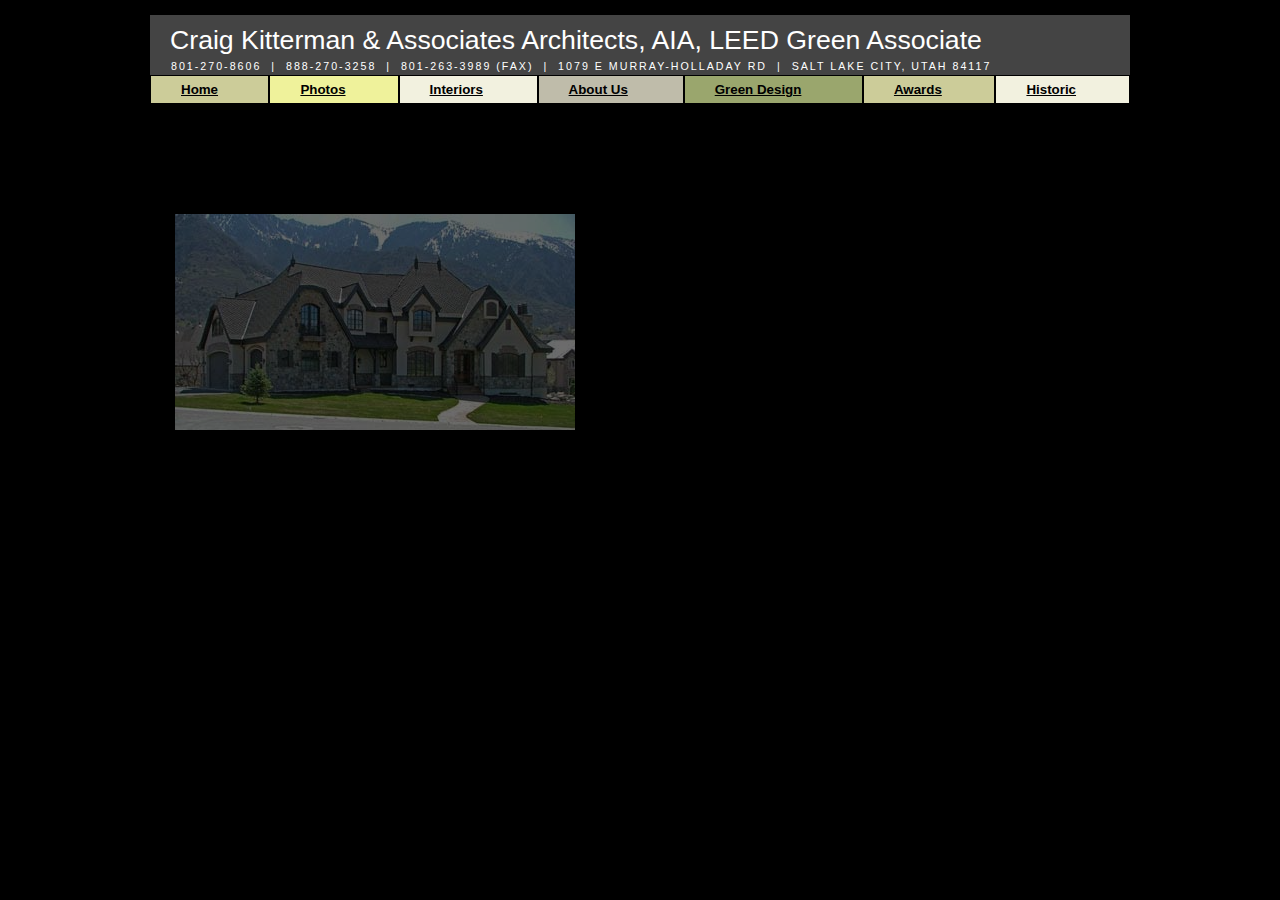
==== index.html @ e585fe9a "init" ====
<html>
<head>
    <title>Utah Architect, Craig Kitterman & Associates Architects AIA, Custom Homes, Salt Lake City, Park City, Utah</title>
    <meta name='description' content='Utah custom architectural services in Salt Lake City, Park City, and Heber, UT.  Residential new construction, renovation, and remodel design, specializing in green architecture and sustainable design.'>
    <meta name='keywords' content='Utah, Architect, Craig Kitterman, Salt Lake City, Park City, UT, custom homes, custom architecture, remodel, AIA, green, sustainable'>
    <link rel='stylesheet' type='text/css' href='architect-utah.css'>
</head>
<body>
<div id='container'>

    <div id="header" onclick="location.href = '/'">
        Craig Kitterman & Associates Architects, AIA, LEED Green Associate
        <div id="contact-line">
            801-270-8606 &nbsp;|&nbsp 888-270-3258 &nbsp;|&nbsp 801-263-3989 (fax) &nbsp;|&nbsp 1079 E Murray-Holladay Rd &nbsp;|&nbsp; Salt Lake City, Utah 84117
        </div>
    </div>

    <div id="nav">
        <table width="100%" cellpadding="0" cellspacing="0">
            <tr>
                <td class="tan" onclick="location.href = 'index.html'"><a href="index.html">Home</a></td>
                <td class="yellow" onclick="location.href = 'portfolio.html'"><a href="portfolio.html">Photos</a></td>
                <td class="cream" onclick="location.href = 'interior.html'"><a href="interior.html">Interiors</a></td>
                <td class="lgrey" onclick="location.href = 'about.html'"><a href="about.html">About&nbsp;Us</a></td>
                <td class="olive" onclick="location.href = 'green-architecture.html'"><a href="green-architecture.html">Green&nbsp;Design</a></td>
                <td class="tan" onclick="location.href = 'awards.html'"><a href="awards.html">Awards</a></td>
                <td class="cream" onclick="location.href = 'historic.html'"><a href="historic.html">Historic</a></td>
            </tr>
        </table>
    </div>

    <div id='content'>

        <noscript>
            <div style='font-size: 20px; margin: 30px 0 30px 0;'>
                Please <a href='http://support.microsoft.com/gp/howtoscript'>Enable JavaScript</a> to view the rich content on this website.
            </div>
            <p>
                Craig Kitterman and Associates Architects is a full service architectural firm established in 1981.
                Our office is located in Salt Lake City, Utah, and we serve clients in the greater Wasatch Front area, including Park City, Heber, Provo, Ogden,
                as well as clients located out of state.
            </p>
            <p>
                We specialize in providing award-winning custom architectural services for our clients.
            </p>
            <p>
                Our services include:
            <ul>
                <li>Custom residential home design (construction documents, renderings, 3D models)</li>
                <li>Green architecture / Sustainable design</li>
                <li>Remodels and Renovations</li>
                <li>Light commercial design</li>
                <li>Pool houses, cottages, and playhouses</li>
            </ul>
            </p>
            <p>
                In addition, we are affiliated with local professionals for:
            <ul>
                <li>Structural and Civil Engineering</li>
                <li>Landscape design</li>
                <li>Interior design</li>
            </ul>
            </p>
            <p>
                Contact us at:
            </p>
            <p>
            </p>
        </noscript>
        <img id='loading' src="images/ajax-loader.gif"/>
        <img id='c1' src='images/architect-midway-utah.jpg' width='400' height='216'/>
        <img id='c2' src='images/architect-heber-utah.jpg' width='350' height='243'/>
        <img id='c3' src='images/architect-ut.jpg' width='400' height='216'/>
        <img id='c4' src='images/architect-slc.jpg' width='350' height='255'/>
        <img id='c5' src='images/architect-park-city.jpg' width='350' height='261'/>
        <img id='c6' src='images/architect-utah.jpg' width='350' height='263'/>
        <img id='c7' src='images/utah-architect.jpg' width='350' height='264'/>
        <div id='main'>
            <div>
                Craig Kitterman and Associates Architects is a full service architectural firm established in 1981.
                Our office is located in Salt Lake City, Utah, and we serve clients in the greater Wasatch Front area, including Park City, Heber, Provo, Ogden,
                as well as clients located out of state.
            </div>
            <br/>
            <div id='info'>
                We specialize in providing award-winning custom architectural services for our clients.
            </div>
            <div id='services' style='margin-top: 20px'>
                Our services include:
                <ul>
                    <li>Custom residential home design (construction documents, renderings, 3D models)</li>
                    <li>Green architecture / Sustainable design</li>
                    <li>Remodels and Renovations</li>
                    <li>Light commercial design</li>
                    <li>Pool houses, cottages, and playhouses</li>
                </ul>
            </div>
            <div id='services2'>
                In addition, we are affiliated with local professionals for:
                <ul>
                    <li>Structural and Civil Engineering</li>
                    <li>Landscape design</li>
                    <li>Interior design</li>
                </ul>
            </div>
            <div id='location'>
                Contact us at:
            </div>
            <div id='address' style='margin-top: 20px'>
                <p>
                    1079 E Murray-Holladay Rd.<br/>
                    Salt Lake City, Utah 84117<br/>
                    801-270-8606 . 888-270-3258 . 801-263-3989 (fax)                        </p>
            </div>
        </div>
    </div>
</div>
<script src='scripts/jquery-1.9.1.min.js'></script>
<script src='architect-utah.js'></script>
<script type='text/javascript'>
    $(document).ready(function(){
        show1();
    });
</script>
<script type="text/javascript">
    var gaJsHost = (("https:" == document.location.protocol) ? "https://ssl." : "http://www.");
    document.write(unescape("%3Cscript src='" + gaJsHost + "google-analytics.com/ga.js' type='text/javascript'%3E%3C/script%3E"));
</script>
<script type="text/javascript">
    try {
        var pageTracker = _gat._getTracker("UA-7363561-1");
        pageTracker._trackPageview();
    } catch(err) {}</script>
</body>
</html>
---- architect-utah.css ----
body {
    text-align: center;
    background-color:#000000;
    color: #FFFFFF;
    font-family: "Helvetica", "Arial", "Trebuchet MS", "Lucida Sans";
    font-size: 13pt;
    overflow: scroll;
}
a:hover {
    color: #FFFFFF;
}
a {
    color: #67a;
}
#loading {
    margin: 100px 400px 400px 400px;
}
#container {
    margin-top: 15px;
    margin-bottom: 15px;
    margin-left: auto;
    margin-right: auto;
    width: 980px;
    text-align: left;
}
#content {
    position: relative;
}
#main {
    top: 0px;
    z-index: 8;
    padding: 10px 100px 0px 100px;
}
#header {
    height: 40px;
    padding: 10px 20px 10px 20px;
    font-family: "Monotype Corsiva", "Helvetica", "Lucida Sans";
    font-size: 20pt;
    background-color: #444444;
    color: #FFFFFF;
    cursor: pointer;
}
#footer, #contact-line {
    margin-top: 15px;
    padding: 1px;
    font-size: 8pt;
    color: #FFFFFF;
    text-align: center;
    letter-spacing: 3px;
    text-transform: uppercase;
}
#contact-line {
	margin-top: 3px;
	text-align: left;
	letter-spacing: 2px;
}
#nav {
    font-size: 12pt;
    text-align: left;
    margin-bottom: 10px;
}
#nav a {
    color: #000000;
}
#nav table tr td {
    padding: 6px 30px 6px 30px;
    border: 1px solid black;
    font-weight: bold;
    font-size: 10pt;
}
#nav:hover {
    cursor: pointer;
}
#c1 {
    left: 25px;
    top: 100px;
    z-index: 1;
}
#c2 {
    left: 175px;
    top: 20px;
    z-index : 2;
}
#c3 {
    left: 400px;
    top: 60px;
    z-index : 3;
}
#c4 {
    left: 600px;
    top: 100px;
    z-index : 4;
}
#c5 {
    left: 75px;
    top: 250px;
    z-index : 5;
}
#c6 {
    left: 175px;
    top: 325px;
    z-index : 6;
}
#c7 {
    left: 425px;
    top: 225px;
    z-index : 7;
}
#main, #info, #services, #services2, #location, #address {
    display: none;
}
#c1, #c2, #c3, #c4, #c5, #c6, #c7, #main {
    display: none;
    position: absolute;
    vertical-align: top;
}
.olive {
    background-color: #9AA66D;
}
.grey {
    background-color: #58594C;
}
.yellow {
    background-color: #EFF29B;
}
.cream {
    background-color: #F2F1DF;
}
.lgrey {
    background-color: #BFBCAA;
    color: #FFFFFF;
}
.tan {
    background-color: #CCCC99;
}
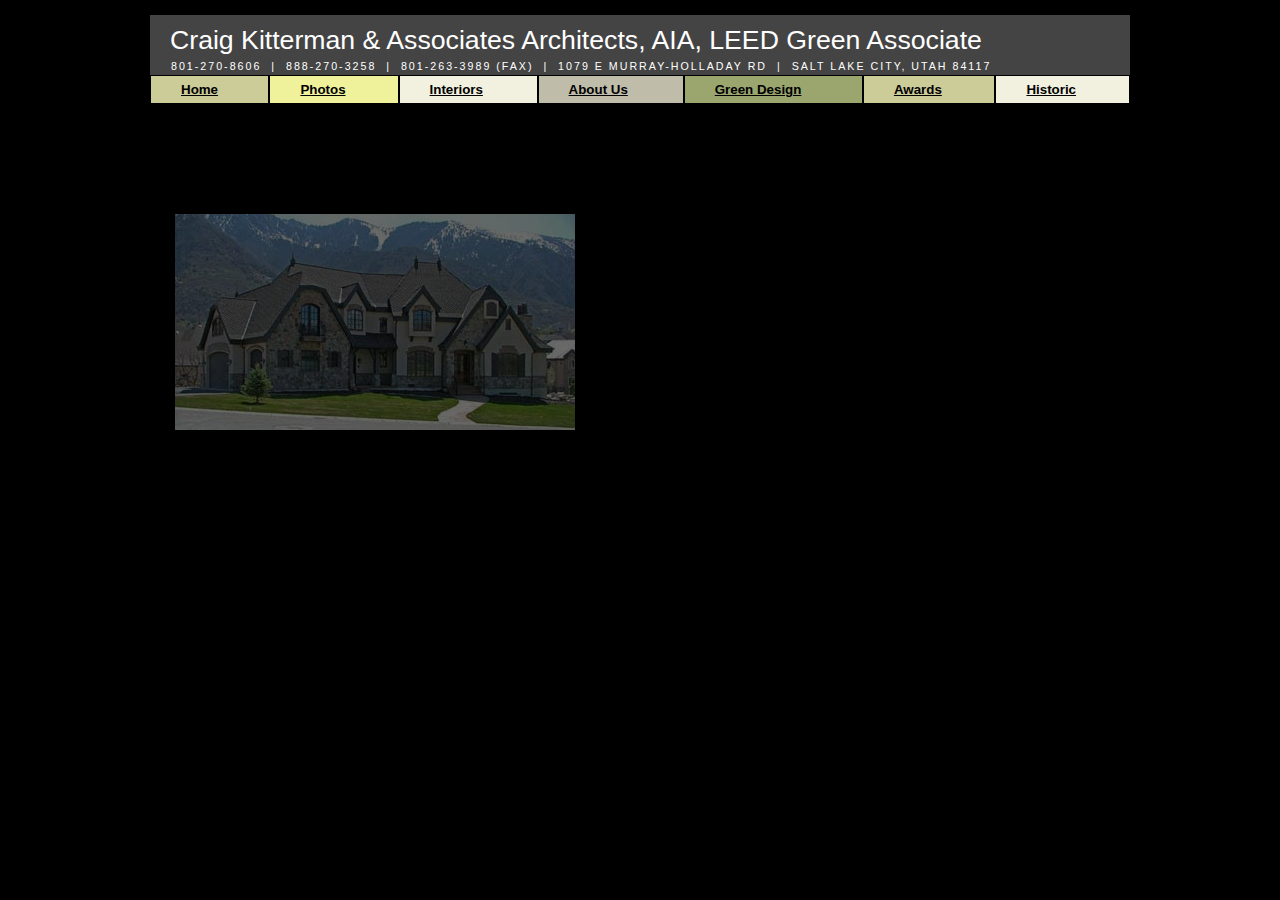
==== commit ac164155: "rename photos" ====
--- a/index.html
+++ b/index.html
@@ -53,7 +53,6 @@
                 <li>Light commercial design</li>
                 <li>Pool houses, cottages, and playhouses</li>
             </ul>
-            </p>
             <p>
                 In addition, we are affiliated with local professionals for:
             <ul>
@@ -61,7 +60,6 @@
                 <li>Landscape design</li>
                 <li>Interior design</li>
             </ul>
-            </p>
             <p>
                 Contact us at:
             </p>
@@ -74,8 +72,8 @@
         <img id='c3' src='images/architect-ut.jpg' width='400' height='216'/>
         <img id='c4' src='images/architect-slc.jpg' width='350' height='255'/>
         <img id='c5' src='images/architect-park-city.jpg' width='350' height='261'/>
-        <img id='c6' src='images/architect-utah.jpg' width='350' height='263'/>
-        <img id='c7' src='images/utah-architect.jpg' width='350' height='264'/>
+        <img id='c6' src='images/architect-utah-custom-homes.jpg' width='350' height='197'/>
+        <img id='c7' src='images/utah-architect-custom-homes.jpg' width='350' height='197'/>
         <div id='main'>
             <div>
                 Craig Kitterman and Associates Architects is a full service architectural firm established in 1981.
@@ -111,7 +109,17 @@
                 <p>
                     1079 E Murray-Holladay Rd.<br/>
                     Salt Lake City, Utah 84117<br/>
-                    801-270-8606 . 888-270-3258 . 801-263-3989 (fax)                        </p>
+                    801-270-8606 . 888-270-3258 . 801-263-3989 (fax)
+                </p>
+                <p>
+                    <iframe
+                            width="560"
+                            height="315"
+                            src="https://www.youtube.com/embed/bUPZcRxFGkc"
+                            frameborder="0"
+                            allow="accelerometer; encrypted-media; gyroscope; picture-in-picture" allowfullscreen>
+                    </iframe>
+                </p>
             </div>
         </div>
     </div>
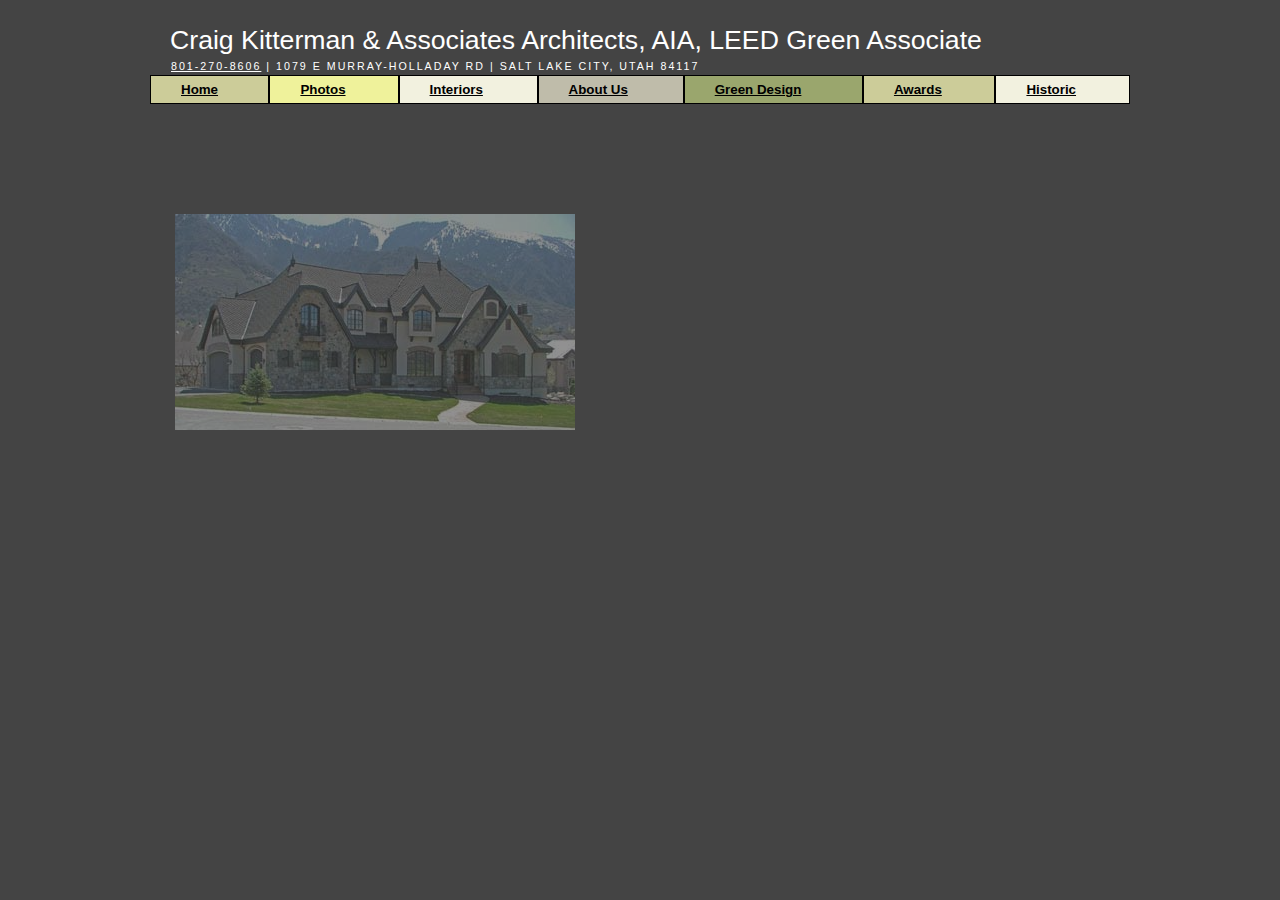
==== commit 7663643d: "phone" ====
--- a/index.html
+++ b/index.html
@@ -1,144 +1,152 @@
+<html>
 
-<html>
 <head>
-    <title>Utah Architect, Craig Kitterman & Associates Architects AIA, Custom Homes, Salt Lake City, Park City, Utah</title>
-    <meta name='description' content='Utah custom architectural services in Salt Lake City, Park City, and Heber, UT.  Residential new construction, renovation, and remodel design, specializing in green architecture and sustainable design.'>
-    <meta name='keywords' content='Utah, Architect, Craig Kitterman, Salt Lake City, Park City, UT, custom homes, custom architecture, remodel, AIA, green, sustainable'>
+    <title>Utah Architect, Craig Kitterman & Associates Architects AIA, Custom Homes, Salt Lake City, Park City, Utah
+    </title>
+    <meta name='description'
+        content='Utah custom architectural services in Salt Lake City, Park City, and Heber, UT.  Residential new construction, renovation, and remodel design, specializing in green architecture and sustainable design.'>
+    <meta name='keywords'
+        content='Utah, Architect, Craig Kitterman, Salt Lake City, Park City, UT, custom homes, custom architecture, remodel, AIA, green, sustainable'>
     <link rel='stylesheet' type='text/css' href='architect-utah.css'>
 </head>
+
 <body>
-<div id='container'>
+    <div id='container'>
 
-    <div id="header" onclick="location.href = '/'">
-        Craig Kitterman & Associates Architects, AIA, LEED Green Associate
-        <div id="contact-line">
-            801-270-8606 &nbsp;|&nbsp 888-270-3258 &nbsp;|&nbsp 801-263-3989 (fax) &nbsp;|&nbsp 1079 E Murray-Holladay Rd &nbsp;|&nbsp; Salt Lake City, Utah 84117
+        <div id="header" onclick="location.href = '/'">
+            Craig Kitterman & Associates Architects, AIA, LEED Green Associate
+            <div id="contact-line">
+                <a href="tel:801-270-8606">801-270-8606</a> | 1079 E Murray-Holladay Rd | Salt Lake City, Utah 84117
+            </div>
         </div>
-    </div>
 
-    <div id="nav">
-        <table width="100%" cellpadding="0" cellspacing="0">
-            <tr>
-                <td class="tan" onclick="location.href = 'index.html'"><a href="index.html">Home</a></td>
-                <td class="yellow" onclick="location.href = 'portfolio.html'"><a href="portfolio.html">Photos</a></td>
-                <td class="cream" onclick="location.href = 'interior.html'"><a href="interior.html">Interiors</a></td>
-                <td class="lgrey" onclick="location.href = 'about.html'"><a href="about.html">About&nbsp;Us</a></td>
-                <td class="olive" onclick="location.href = 'green-architecture.html'"><a href="green-architecture.html">Green&nbsp;Design</a></td>
-                <td class="tan" onclick="location.href = 'awards.html'"><a href="awards.html">Awards</a></td>
-                <td class="cream" onclick="location.href = 'historic.html'"><a href="historic.html">Historic</a></td>
-            </tr>
-        </table>
-    </div>
+        <div id="nav">
+            <table width="100%" cellpadding="0" cellspacing="0">
+                <tr>
+                    <td class="tan" onclick="location.href = 'index.html'"><a href="index.html">Home</a></td>
+                    <td class="yellow" onclick="location.href = 'portfolio.html'"><a href="portfolio.html">Photos</a>
+                    </td>
+                    <td class="cream" onclick="location.href = 'interior.html'"><a href="interior.html">Interiors</a>
+                    </td>
+                    <td class="lgrey" onclick="location.href = 'about.html'"><a href="about.html">About&nbsp;Us</a></td>
+                    <td class="olive" onclick="location.href = 'green-architecture.html'"><a
+                            href="green-architecture.html">Green&nbsp;Design</a></td>
+                    <td class="tan" onclick="location.href = 'awards.html'"><a href="awards.html">Awards</a></td>
+                    <td class="cream" onclick="location.href = 'historic.html'"><a href="historic.html">Historic</a>
+                    </td>
+                </tr>
+            </table>
+        </div>
 
-    <div id='content'>
+        <div id='content'>
 
-        <noscript>
-            <div style='font-size: 20px; margin: 30px 0 30px 0;'>
-                Please <a href='http://support.microsoft.com/gp/howtoscript'>Enable JavaScript</a> to view the rich content on this website.
-            </div>
-            <p>
-                Craig Kitterman and Associates Architects is a full service architectural firm established in 1981.
-                Our office is located in Salt Lake City, Utah, and we serve clients in the greater Wasatch Front area, including Park City, Heber, Provo, Ogden,
-                as well as clients located out of state.
-            </p>
-            <p>
-                We specialize in providing award-winning custom architectural services for our clients.
-            </p>
-            <p>
-                Our services include:
-            <ul>
-                <li>Custom residential home design (construction documents, renderings, 3D models)</li>
-                <li>Green architecture / Sustainable design</li>
-                <li>Remodels and Renovations</li>
-                <li>Light commercial design</li>
-                <li>Pool houses, cottages, and playhouses</li>
-            </ul>
-            <p>
-                In addition, we are affiliated with local professionals for:
-            <ul>
-                <li>Structural and Civil Engineering</li>
-                <li>Landscape design</li>
-                <li>Interior design</li>
-            </ul>
-            <p>
-                Contact us at:
-            </p>
-            <p>
-            </p>
-        </noscript>
-        <img id='loading' src="images/ajax-loader.gif"/>
-        <img id='c1' src='images/architect-midway-utah.jpg' width='400' height='216'/>
-        <img id='c2' src='images/architect-heber-utah.jpg' width='350' height='243'/>
-        <img id='c3' src='images/architect-ut.jpg' width='400' height='216'/>
-        <img id='c4' src='images/architect-slc.jpg' width='350' height='255'/>
-        <img id='c5' src='images/architect-park-city.jpg' width='350' height='261'/>
-        <img id='c6' src='images/architect-utah-custom-homes.jpg' width='350' height='197'/>
-        <img id='c7' src='images/utah-architect-custom-homes.jpg' width='350' height='197'/>
-        <div id='main'>
-            <div>
-                Craig Kitterman and Associates Architects is a full service architectural firm established in 1981.
-                Our office is located in Salt Lake City, Utah, and we serve clients in the greater Wasatch Front area, including Park City, Heber, Provo, Ogden,
-                as well as clients located out of state.
-            </div>
-            <br/>
-            <div id='info'>
-                We specialize in providing award-winning custom architectural services for our clients.
-            </div>
-            <div id='services' style='margin-top: 20px'>
-                Our services include:
-                <ul>
-                    <li>Custom residential home design (construction documents, renderings, 3D models)</li>
-                    <li>Green architecture / Sustainable design</li>
-                    <li>Remodels and Renovations</li>
-                    <li>Light commercial design</li>
-                    <li>Pool houses, cottages, and playhouses</li>
-                </ul>
-            </div>
-            <div id='services2'>
-                In addition, we are affiliated with local professionals for:
-                <ul>
-                    <li>Structural and Civil Engineering</li>
-                    <li>Landscape design</li>
-                    <li>Interior design</li>
-                </ul>
-            </div>
-            <div id='location'>
-                Contact us at:
-            </div>
-            <div id='address' style='margin-top: 20px'>
+            <noscript>
+                <div style='font-size: 20px; margin: 30px 0 30px 0;'>
+                    Please <a href='http://support.microsoft.com/gp/howtoscript'>Enable JavaScript</a> to view the rich
+                    content on this website.
+                </div>
                 <p>
-                    1079 E Murray-Holladay Rd.<br/>
-                    Salt Lake City, Utah 84117<br/>
-                    801-270-8606 . 888-270-3258 . 801-263-3989 (fax)
+                    Craig Kitterman and Associates Architects is a full service architectural firm established in 1981.
+                    Our office is located in Salt Lake City, Utah, and we serve clients in the greater Wasatch Front
+                    area, including Park City, Heber, Provo, Ogden,
+                    as well as clients located out of state.
                 </p>
                 <p>
-                    <iframe
-                            width="560"
-                            height="315"
-                            src="https://www.youtube.com/embed/bUPZcRxFGkc"
-                            frameborder="0"
+                    We specialize in providing award-winning custom architectural services for our clients.
+                </p>
+                <p>
+                    Our services include:
+                    <ul>
+                        <li>Custom residential home design (construction documents, renderings, 3D models)</li>
+                        <li>Green architecture / Sustainable design</li>
+                        <li>Remodels and Renovations</li>
+                        <li>Light commercial design</li>
+                        <li>Pool houses, cottages, and playhouses</li>
+                    </ul>
+                    <p>
+                        In addition, we are affiliated with local professionals for:
+                    <ul>
+                        <li>Structural and Civil Engineering</li>
+                        <li>Landscape design</li>
+                        <li>Interior design</li>
+                    </ul>
+                    <p>
+                        Contact us at:
+                    </p>
+                    <p>
+                    </p>
+            </noscript>
+            <img id='loading' src="images/ajax-loader.gif" />
+            <img id='c1' src='images/architect-midway-utah.jpg' width='400' height='216' />
+            <img id='c2' src='images/architect-heber-utah.jpg' width='350' height='243' />
+            <img id='c3' src='images/architect-ut.jpg' width='400' height='216' />
+            <img id='c4' src='images/architect-slc.jpg' width='350' height='255' />
+            <img id='c5' src='images/architect-park-city.jpg' width='350' height='261' />
+            <img id='c6' src='images/architect-utah-custom-homes.jpg' width='350' height='197' />
+            <img id='c7' src='images/utah-architect-custom-homes.jpg' width='350' height='197' />
+            <div id='main'>
+                <div>
+                    Craig Kitterman and Associates Architects is a full service architectural firm established in 1981.
+                    Our office is located in Salt Lake City, Utah, and we serve clients in the greater Wasatch Front
+                    area, including Park City, Heber, Provo, Ogden,
+                    as well as clients located out of state.
+                </div>
+                <br />
+                <div id='info'>
+                    We specialize in providing award-winning custom architectural services for our clients.
+                </div>
+                <div id='services' style='margin-top: 20px'>
+                    Our services include:
+                    <ul>
+                        <li>Custom residential home design (construction documents, renderings, 3D models)</li>
+                        <li>Green architecture / Sustainable design</li>
+                        <li>Remodels and Renovations</li>
+                        <li>Light commercial design</li>
+                        <li>Pool houses, cottages, and playhouses</li>
+                    </ul>
+                </div>
+                <div id='services2'>
+                    In addition, we are affiliated with local professionals for:
+                    <ul>
+                        <li>Structural and Civil Engineering</li>
+                        <li>Landscape design</li>
+                        <li>Interior design</li>
+                    </ul>
+                </div>
+                <div id='location'>
+                    Contact us at:
+                </div>
+                <div id='address' style='margin-top: 20px'>
+                    <p>
+                        1079 E Murray-Holladay Rd.<br />
+                        Salt Lake City, Utah 84117<br />
+                        <a href="tel:801-270-8606">801-270-8606</a> . 888-270-3258 . 801-263-3989 (fax)
+                    </p>
+                    <p>
+                        <iframe width="560" height="315" src="https://www.youtube.com/embed/bUPZcRxFGkc" frameborder="0"
                             allow="accelerometer; encrypted-media; gyroscope; picture-in-picture" allowfullscreen>
-                    </iframe>
-                </p>
+                        </iframe>
+                    </p>
+                </div>
             </div>
         </div>
     </div>
-</div>
-<script src='scripts/jquery-1.9.1.min.js'></script>
-<script src='architect-utah.js'></script>
-<script type='text/javascript'>
-    $(document).ready(function(){
-        show1();
-    });
-</script>
-<script type="text/javascript">
-    var gaJsHost = (("https:" == document.location.protocol) ? "https://ssl." : "http://www.");
-    document.write(unescape("%3Cscript src='" + gaJsHost + "google-analytics.com/ga.js' type='text/javascript'%3E%3C/script%3E"));
-</script>
-<script type="text/javascript">
-    try {
-        var pageTracker = _gat._getTracker("UA-7363561-1");
-        pageTracker._trackPageview();
-    } catch(err) {}</script>
+    <script src='scripts/jquery-1.9.1.min.js'></script>
+    <script src='architect-utah.js'></script>
+    <script type='text/javascript'>
+        $(document).ready(function () {
+            show1();
+        });
+    </script>
+    <script type="text/javascript">
+        var gaJsHost = (("https:" == document.location.protocol) ? "https://ssl." : "http://www.");
+        document.write(unescape("%3Cscript src='" + gaJsHost + "google-analytics.com/ga.js' type='text/javascript'%3E%3C/script%3E"));
+    </script>
+    <script type="text/javascript">
+        try {
+            var pageTracker = _gat._getTracker("UA-7363561-1");
+            pageTracker._trackPageview();
+        } catch (err) { }</script>
 </body>
-</html>
+
+</html>--- a/architect-utah.css
+++ b/architect-utah.css
@@ -1,16 +1,16 @@
 body {
     text-align: center;
-    background-color:#000000;
+    background-color:#444444;
     color: #FFFFFF;
     font-family: "Helvetica", "Arial", "Trebuchet MS", "Lucida Sans";
     font-size: 13pt;
     overflow: scroll;
 }
 a:hover {
-    color: #FFFFFF;
+    color: #67a;
 }
 a {
-    color: #67a;
+    color: #FFFFFF;
 }
 #loading {
     margin: 100px 400px 400px 400px;
